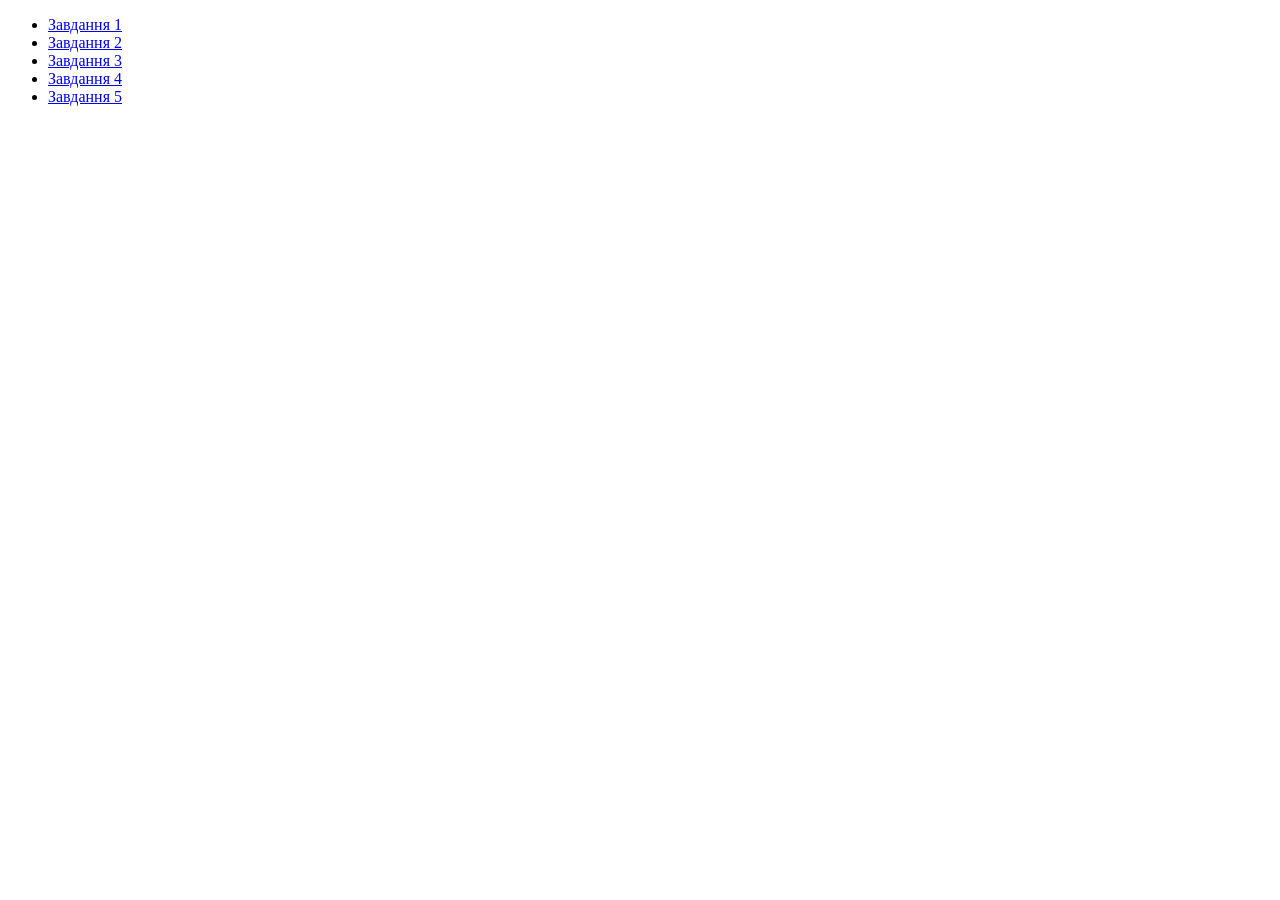
==== index.html @ b238a44a "index.html" ====
<!DOCTYPE html>
<html lang="uk">
<head>
    <meta charset="UTF-8">
    <title>Завдання лр4</title>
</head>
<body>
    <ul>
        <li><a href="task1/index.html">Завдання 1</a></li>
        <li><a href="task2/index.html">Завдання 2</a></li>
        <li><a href="task3/index.html">Завдання 3</a></li>
        <li><a href="task4/index.html">Завдання 4</a></li>
        <li><a href="task5/index.html">Завдання 5</a></li>
    </ul>
</body>
</html>
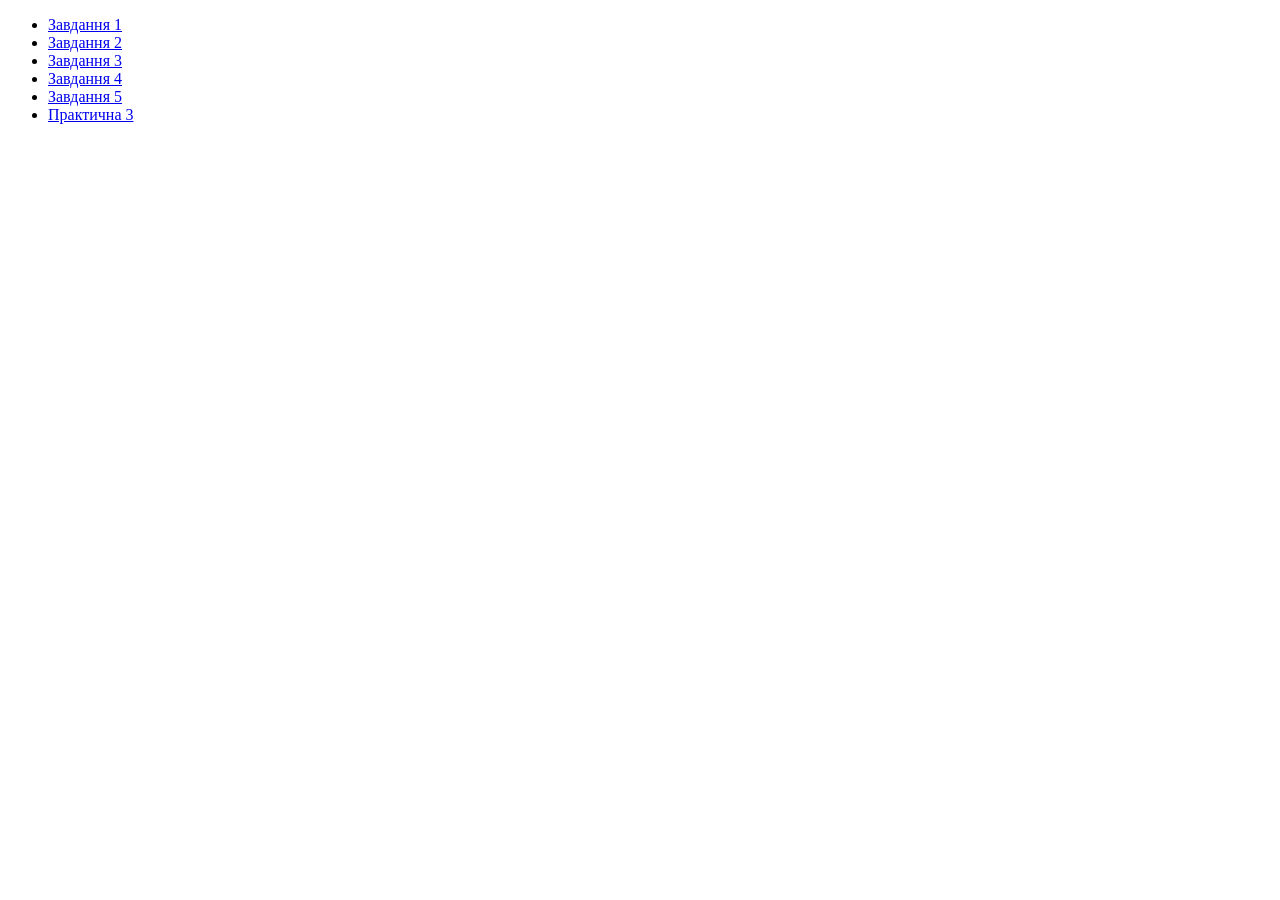
==== commit f9eb71f0: "index.html" ====
--- a/index.html
+++ b/index.html
@@ -2,7 +2,7 @@
 <html lang="uk">
 <head>
     <meta charset="UTF-8">
-    <title>Завдання лр4</title>
+    <title>Завдання лр4 та пр3</title>
 </head>
 <body>
     <ul>
@@ -11,6 +11,7 @@
         <li><a href="task3/index.html">Завдання 3</a></li>
         <li><a href="task4/index.html">Завдання 4</a></li>
         <li><a href="task5/index.html">Завдання 5</a></li>
+        <li><a href="PR3/index.html">Практична 3</a></li>
     </ul>
 </body>
 </html>
